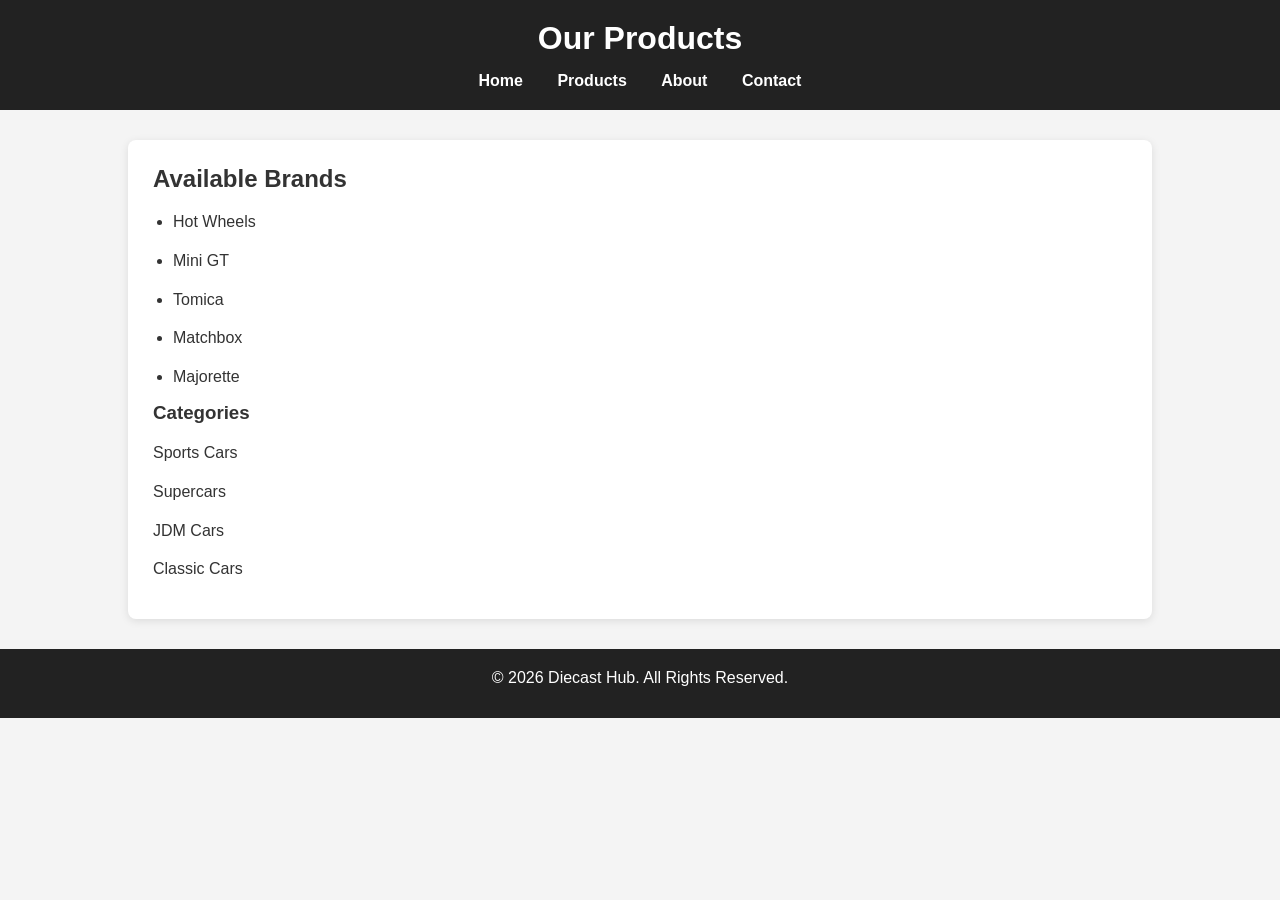
==== products.html @ 18ae2e79 "initial diecast toy store website" ====
<!DOCTYPE html>
<html lang="en">
<head>
    <meta charset="UTF-8">
    <meta name="viewport" content="width=device-width, initial-scale=1.0">
    <title>Products - Diecast Hub</title>
    <link rel="stylesheet" href="style.css">
</head>
<body>

<header>
    <h1>Our Products</h1>

    <nav>
        <a href="index.html">Home</a>
        <a href="products.html">Products</a>
        <a href="about.html">About</a>
        <a href="contact.html">Contact</a>
    </nav>
</header>

<section>
    <h2>Available Brands</h2>

    <ul>
        <li>Hot Wheels</li>
        <li>Mini GT</li>
        <li>Tomica</li>
        <li>Matchbox</li>
        <li>Majorette</li>
    </ul>

    <h3>Categories</h3>

    <p>Sports Cars</p>
    <p>Supercars</p>
    <p>JDM Cars</p>
    <p>Classic Cars</p>
</section>

<footer>
    <p>&copy; 2026 Diecast Hub. All Rights Reserved.</p>
</footer>

</body>
</html>
---- style.css ----
* {
    margin: 0;
    padding: 0;
    box-sizing: border-box;
}

body {
    font-family: Arial, sans-serif;
    background-color: #f4f4f4;
    color: #333;
}

header {
    background-color: #222;
    color: white;
    padding: 20px;
    text-align: center;
}

nav {
    margin-top: 15px;
}

nav a {
    color: white;
    text-decoration: none;
    margin: 0 15px;
    font-weight: bold;
}

nav a:hover {
    color: orange;
}

section {
    width: 80%;
    margin: 30px auto;
    background: white;
    padding: 25px;
    border-radius: 8px;
    box-shadow: 0 2px 8px rgba(0,0,0,0.1);
}

h1, h2, h3 {
    margin-bottom: 15px;
}

p, li {
    line-height: 1.8;
    margin-bottom: 10px;
}

ul {
    margin-left: 20px;
}

input,
textarea {
    width: 100%;
    padding: 10px;
    margin-top: 5px;
    border: 1px solid #ccc;
    border-radius: 5px;
}

button {
    background: #222;
    color: white;
    padding: 10px 20px;
    border: none;
    border-radius: 5px;
    cursor: pointer;
}

button:hover {
    background: orange;
}

footer {
    background: #222;
    color: white;
    text-align: center;
    padding: 15px;
    margin-top: 30px;
}
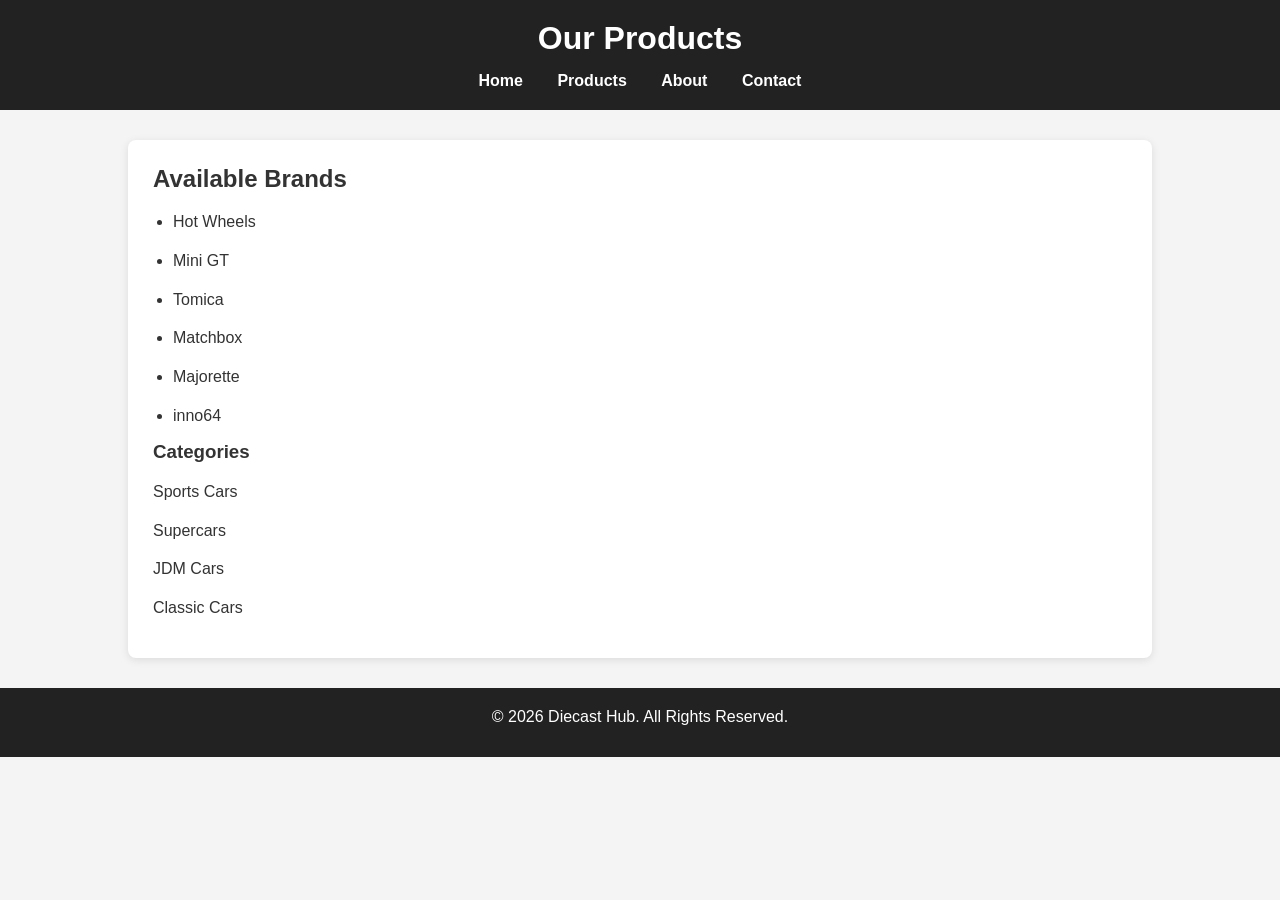
==== commit dfa18b8f: "Update products.html" ====
--- a/products.html
+++ b/products.html
@@ -28,6 +28,8 @@
         <li>Tomica</li>
         <li>Matchbox</li>
         <li>Majorette</li>
+        <li> inno64</li> 
+</li>
     </ul>
 
     <h3>Categories</h3>
@@ -43,4 +45,4 @@
 </footer>
 
 </body>
-</html>+</html>
